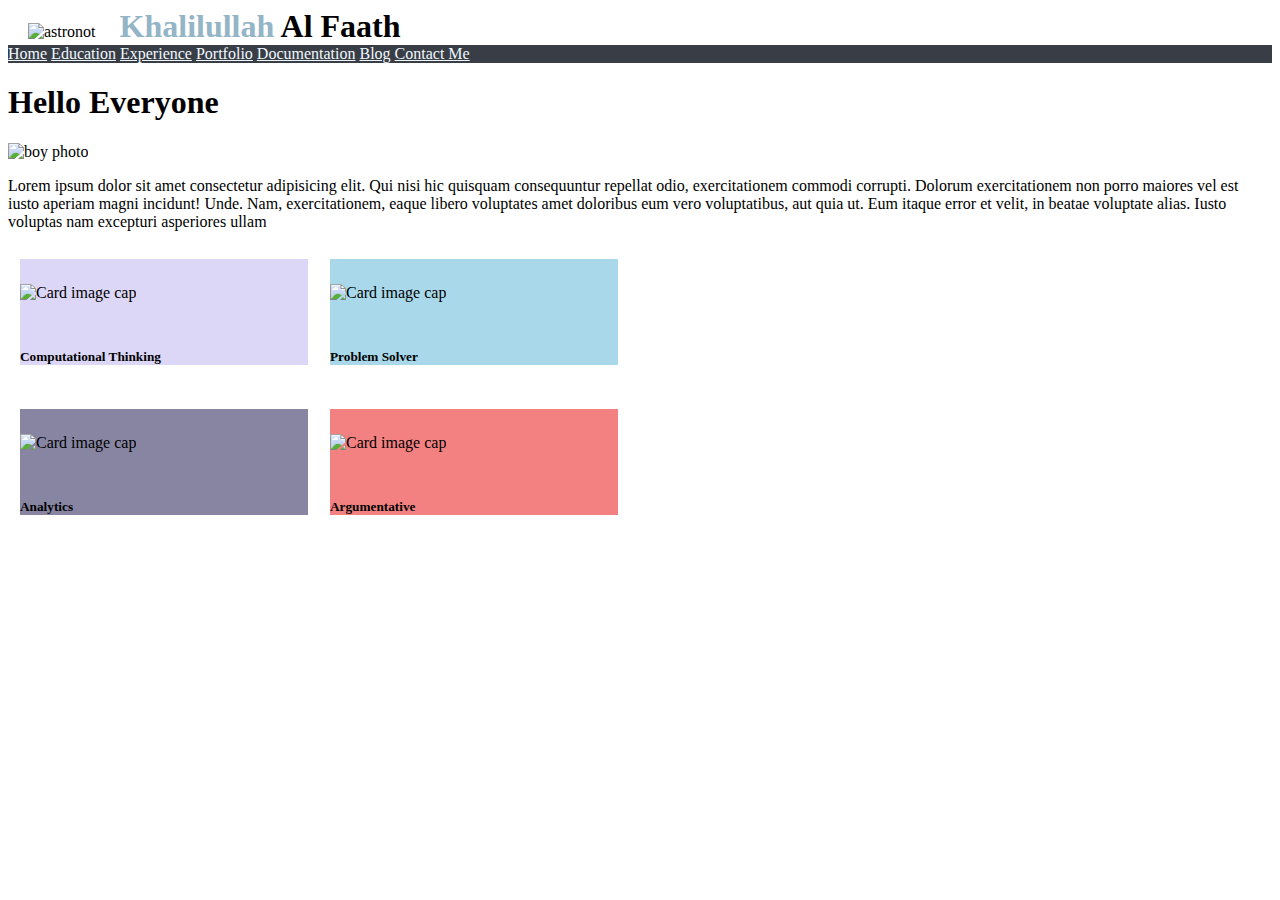
==== index.html @ fc3715b0 "Add files via upload" ====
<!DOCTYPE html>
<html lang="en">
  <head>
    <meta charset="UTF-8" />
    <meta http-equiv="X-UA-Compatible" content="IE=edge" />
    <meta name="viewport" content="width=device-width, initial-scale=1.0" />
    <link
      rel="stylesheet"
      href="https://cdn.jsdelivr.net/npm/bootstrap@5.2.3/dist/css/bootstrap.min.css"
      integrity="sha384-rbsA2VBKQhggwzxH7pPCaAqO46MgnOM80zW1RWuH61DGLwZJEdK2Kadq2F9CUG65"
      crossorigin="anonymous"
    />
    <link rel="stylesheet" href="styles/styles.css" />
    <title>Khalilullah Al Faath - 1301204376</title>
  </head>
  <body>
    <div class="d-flex justify-content-start mt-3 mb">
      <img
        style="display: inline; margin-left: 20px"
        height="50px"
        width="50px"
        src="https://cdn-icons-png.flaticon.com/512/6989/6989356.png"
        alt="astronot"
      />

      <h1 style="display: inline; margin-left: 20px">
        <span id="title-1">Khalilullah </span><span id="title-2">Al Faath</span>
      </h1>
    </div>

    <div class="container" style="background-color: #393e46">
      <nav class="navbar navbar-expand-lg mt-3">
        <div class="container d-flex flex-row">
          <a class="nav-link" href="#">Home</a>
          <a class="nav-link" href="#">Education</a>
          <a class="nav-link" href="#">Experience</a>
          <a class="nav-link" href="#">Portfolio</a>
          <a class="nav-link" href="#">Documentation</a>
          <a class="nav-link" href="#">Blog</a>
          <a class="nav-link" href="#">Contact Me</a>
        </div>
      </nav>
    </div>

    <div class="container text-center ml-10 mr-10 mt-3">
      <h1>Hello Everyone</h1>
      <img
        height="100px"
        width="100px"
        src="https://cdn-icons-png.flaticon.com/512/3667/3667740.png"
        alt="boy photo"
      />
      <p class="mt-3">
        Lorem ipsum dolor sit amet consectetur adipisicing elit. Qui nisi hic
        quisquam consequuntur repellat odio, exercitationem commodi corrupti.
        Dolorum exercitationem non porro maiores vel est iusto aperiam magni
        incidunt! Unde. Nam, exercitationem, eaque libero voluptates amet
        doloribus eum vero voluptatibus, aut quia ut. Eum itaque error et velit,
        in beatae voluptate alias. Iusto voluptas nam excepturi asperiores ullam
      </p>
    </div>
    <div class="d-flex justify-content-center">
      <div class="mt-4 text-center">
        <table>
          <tr>
            <td>
              <div class="card" style="width: 18rem; background-color: #dcd6f7">
                <img
                  class="card-img-top"
                  src="https://cdn-icons-png.flaticon.com/512/3400/3400107.png"
                  alt="Card image cap"
                />
                <div class="card-body">
                  <h5 class="card-title">Computational Thinking</h5>
                </div>
              </div>
            </td>
            <td>
              <div class="card" style="width: 18rem; background-color: #a8d8ea">
                <img
                  class="card-img-top"
                  src="https://cdn-icons-png.flaticon.com/512/188/188333.png"
                  alt="Card image cap"
                />
                <div class="card-body">
                  <h5 class="card-title">Problem Solver</h5>
                </div>
              </div>
            </td>
          </tr>
          <tr>
            <td>
              <div class="card" style="width: 18rem; background-color: #8785a2">
                <img
                  class="card-img-top"
                  src="https://cdn-icons-png.flaticon.com/512/2299/2299921.png"
                  alt="Card image cap"
                />
                <div class="card-body">
                  <h5 class="card-title">Analytics</h5>
                </div>
              </div>
            </td>
            <td>
              <div class="card" style="width: 18rem; background-color: #f38181">
                <img
                  class="card-img-top"
                  src="https://cdn-icons-png.flaticon.com/512/3571/3571990.png"
                  alt="Card image cap"
                />
                <div class="card-body">
                  <h5 class="card-title">Argumentative</h5>
                </div>
              </div>
            </td>
          </tr>
        </table>
      </div>
    </div>
  </body>
</html>
---- styles/styles.css ----
#title-1{
    color:#93B5C6;
}

.nav-link{
    color: aliceblue;
}

.card-img-top{
    width:100px;
    margin: 25px auto;
}

td{
    padding:10px;
}

.nav-link:hover{
    color: #B9D7EA;
}

.nav-link:visited{
    color: aliceblue;
}
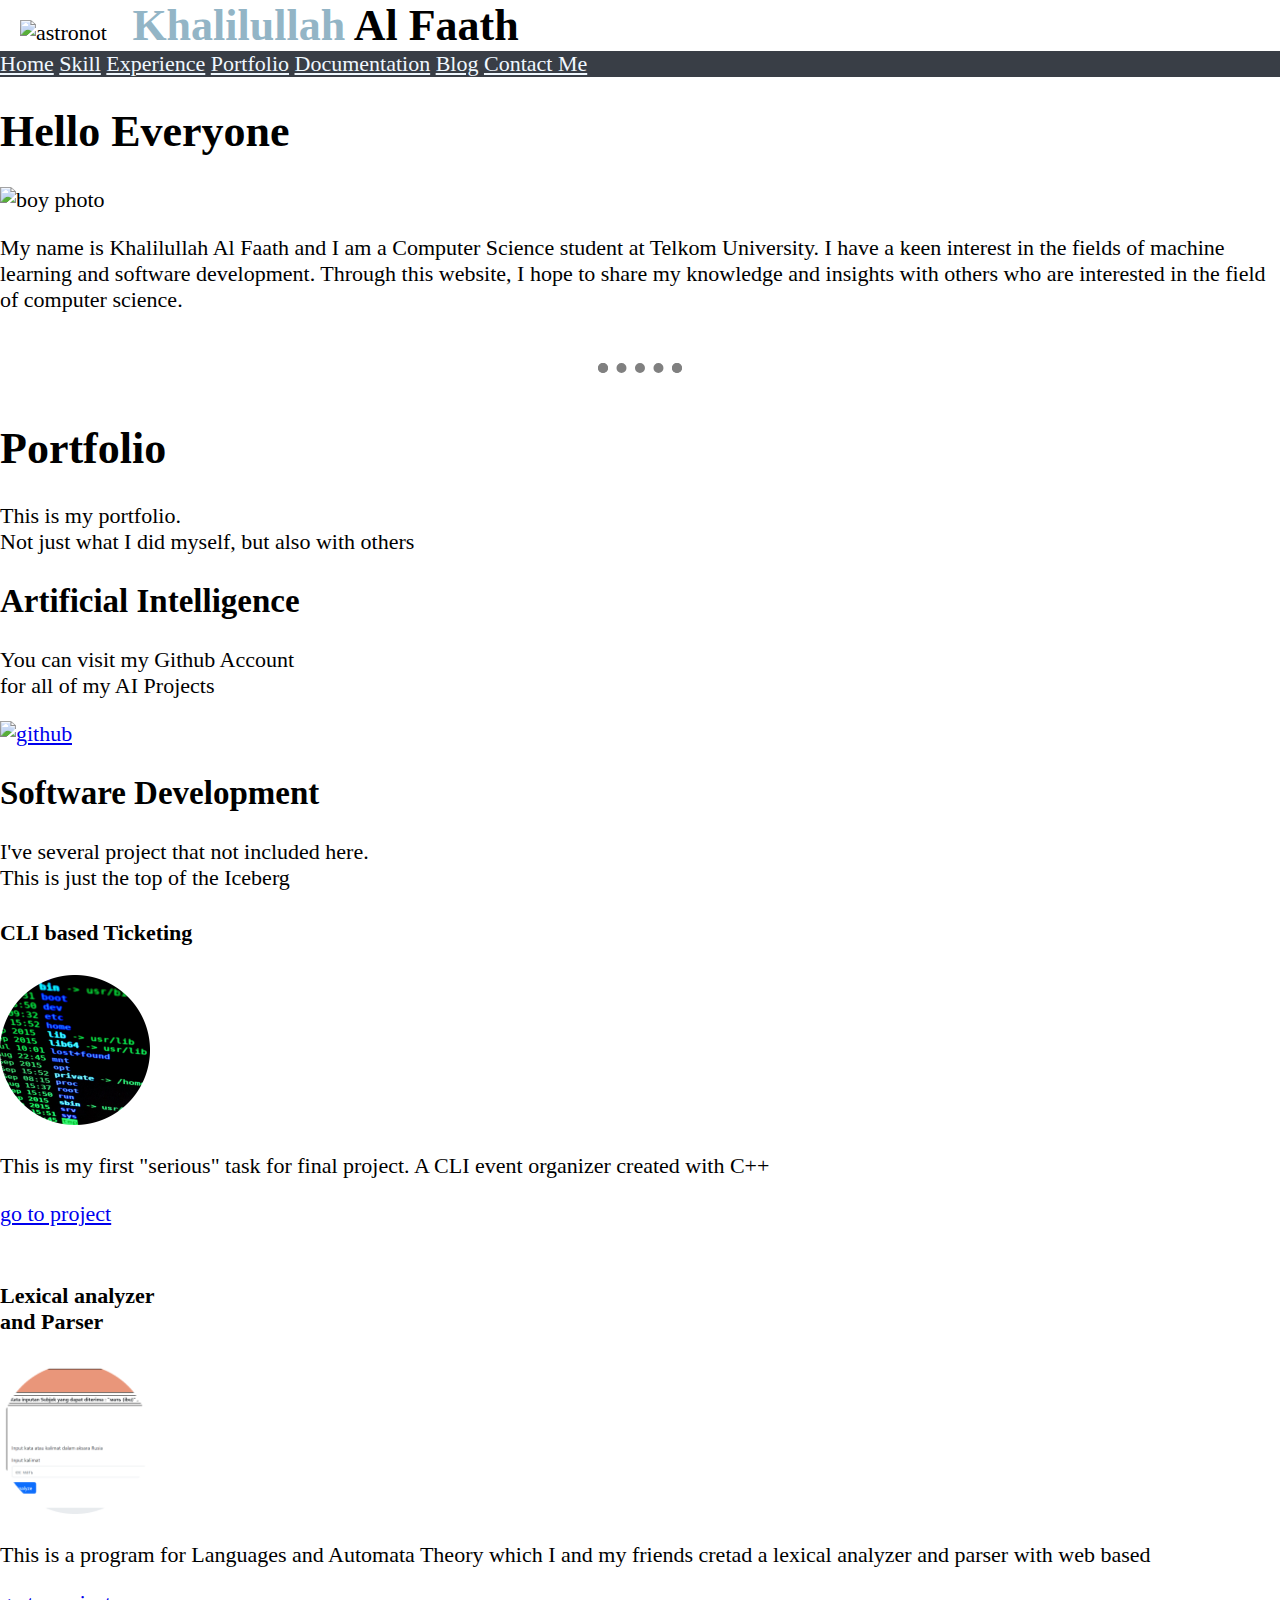
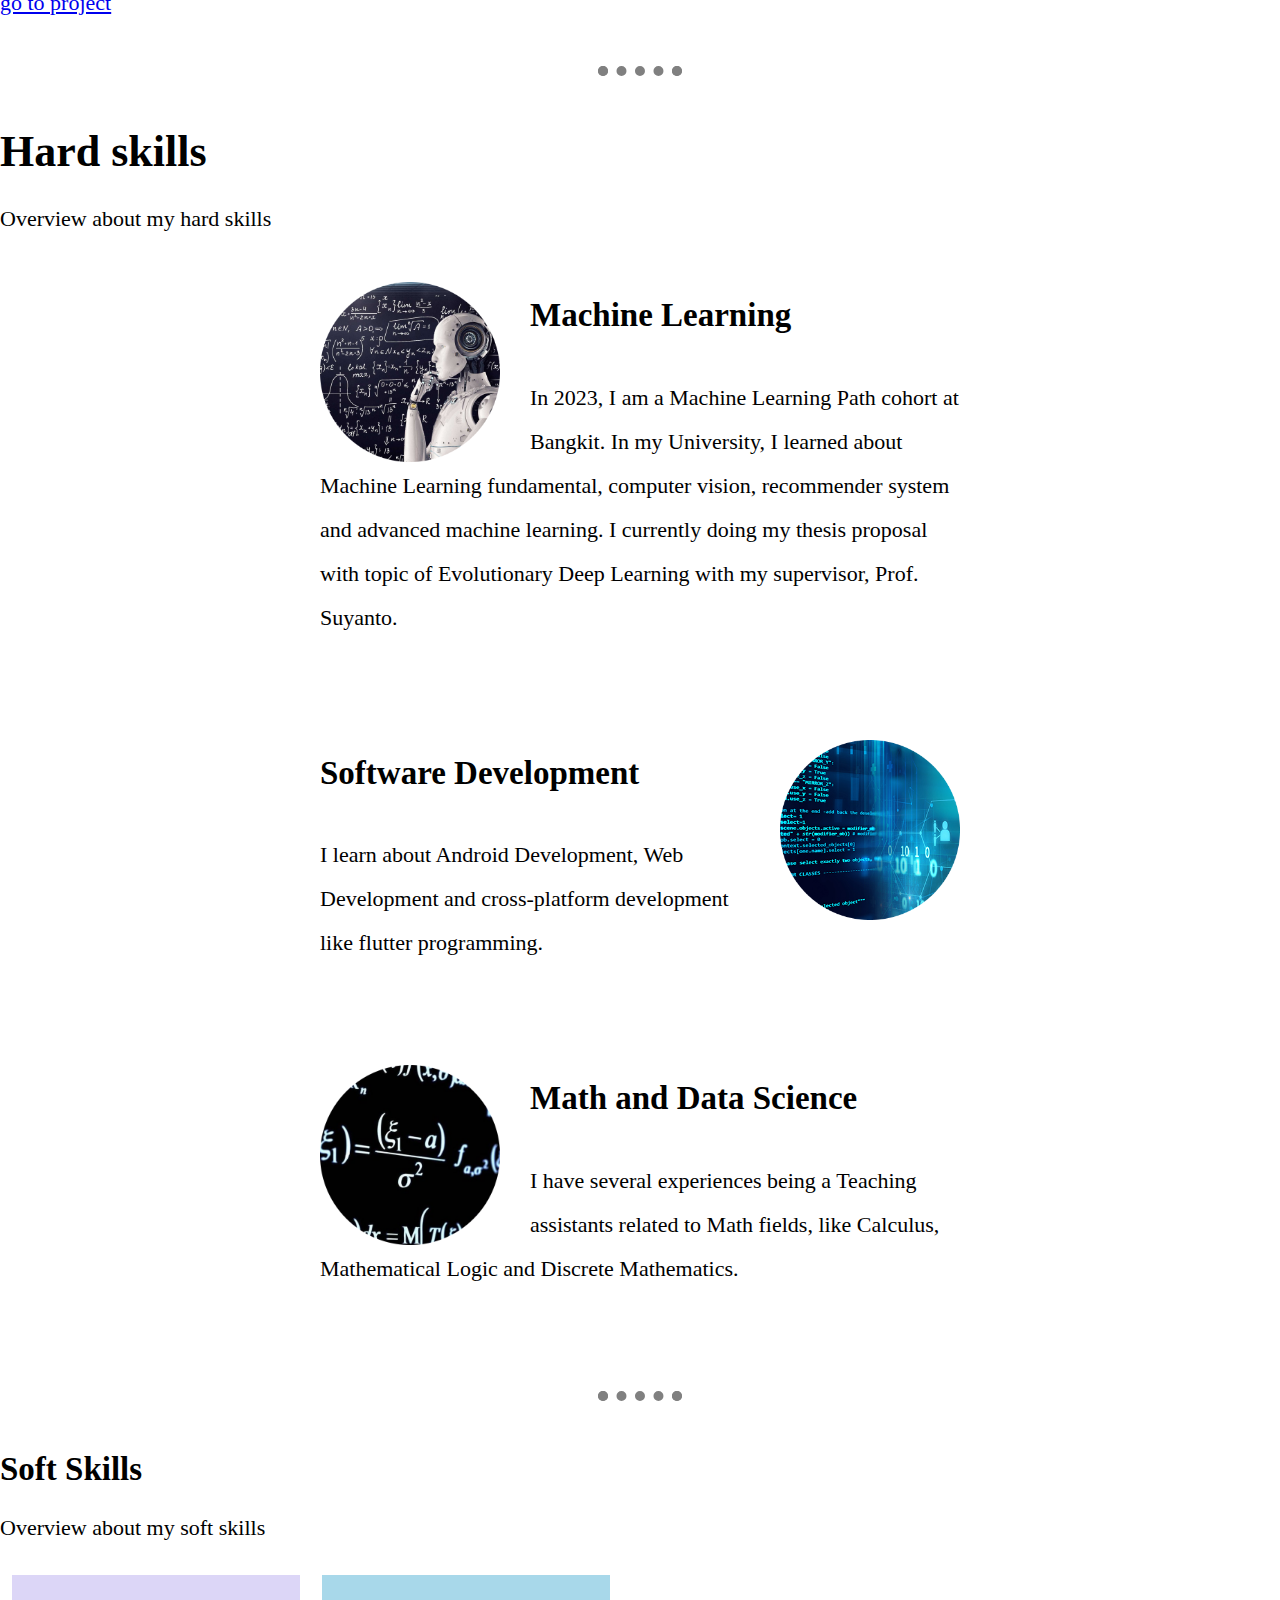
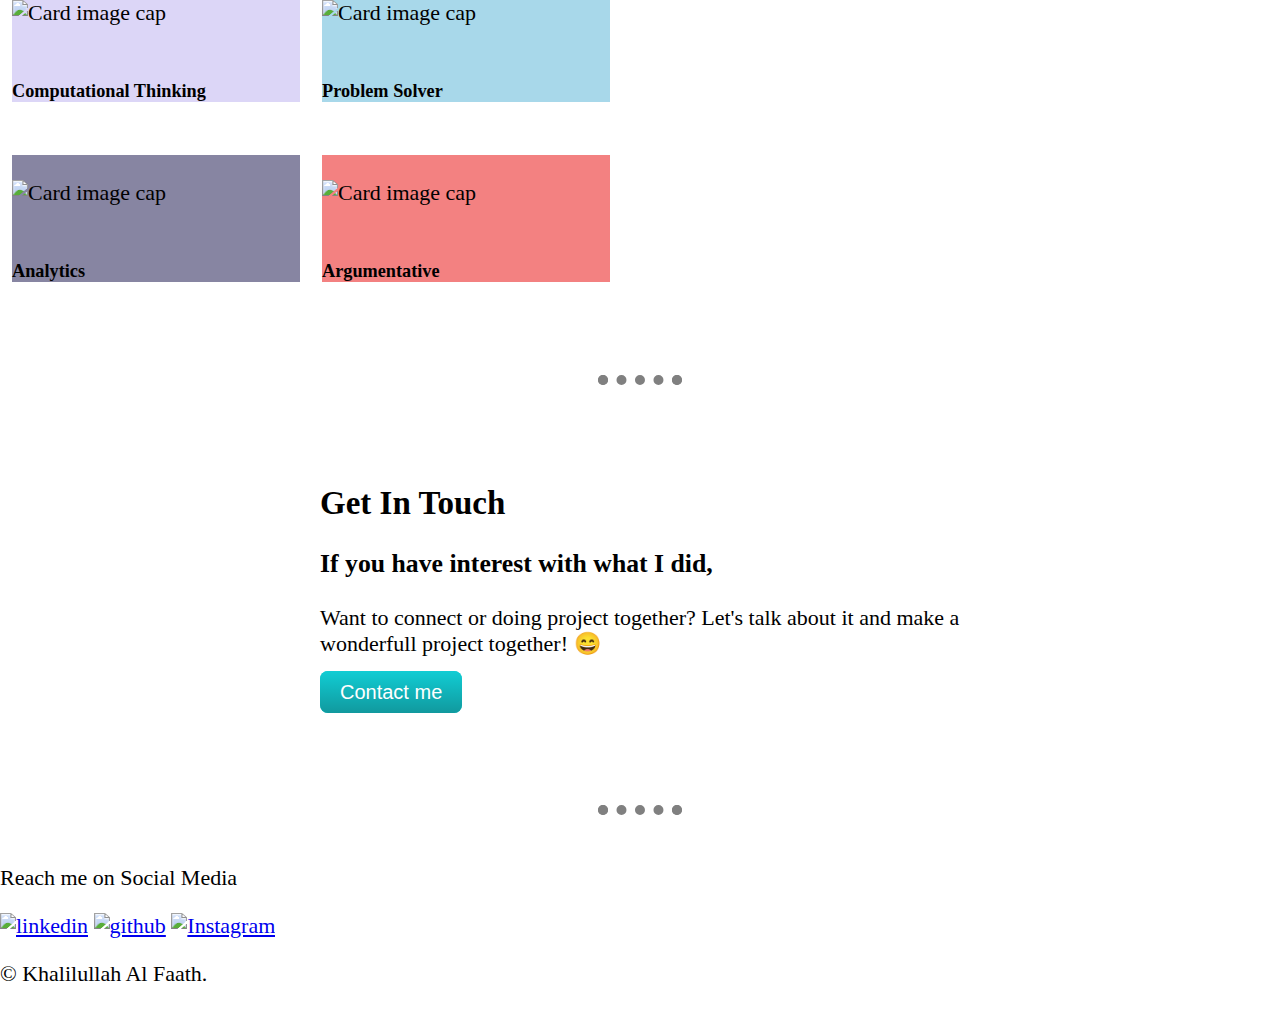
==== commit afb967cc: "add more content" ====
--- a/index.html
+++ b/index.html
@@ -15,107 +15,314 @@
   </head>
   <body>
     <div class="d-flex justify-content-start mt-3 mb">
-      <img
-        style="display: inline; margin-left: 20px"
-        height="50px"
-        width="50px"
-        src="https://cdn-icons-png.flaticon.com/512/6989/6989356.png"
-        alt="astronot"
-      />
-
-      <h1 style="display: inline; margin-left: 20px">
-        <span id="title-1">Khalilullah </span><span id="title-2">Al Faath</span>
-      </h1>
+      <div class="container mt-3">
+        <img
+          style="display: inline; margin-left: 20px"
+          height="50px"
+          width="50px"
+          src="https://cdn-icons-png.flaticon.com/512/6989/6989356.png"
+          alt="astronot"
+        />
+
+        <h1 style="display: inline; margin-left: 20px">
+          <span id="title-1">Khalilullah </span
+          ><span id="title-2">Al Faath</span>
+        </h1>
+      </div>
     </div>
 
     <div class="container" style="background-color: #393e46">
       <nav class="navbar navbar-expand-lg mt-3">
         <div class="container d-flex flex-row">
           <a class="nav-link" href="#">Home</a>
-          <a class="nav-link" href="#">Education</a>
-          <a class="nav-link" href="#">Experience</a>
-          <a class="nav-link" href="#">Portfolio</a>
+          <a class="nav-link" href="#hard-skills">Skill</a>
+          <a class="nav-link" href="">Experience</a>
+          <a class="nav-link" href="#Portfolio">Portfolio</a>
           <a class="nav-link" href="#">Documentation</a>
-          <a class="nav-link" href="#">Blog</a>
-          <a class="nav-link" href="#">Contact Me</a>
+          <a class="nav-link" href="blog.html">Blog</a>
+          <a class="nav-link" href="#contact-me">Contact Me</a>
         </div>
       </nav>
     </div>
 
-    <div class="container text-center ml-10 mr-10 mt-3">
-      <h1>Hello Everyone</h1>
-      <img
-        height="100px"
-        width="100px"
-        src="https://cdn-icons-png.flaticon.com/512/3667/3667740.png"
-        alt="boy photo"
-      />
-      <p class="mt-3">
-        Lorem ipsum dolor sit amet consectetur adipisicing elit. Qui nisi hic
-        quisquam consequuntur repellat odio, exercitationem commodi corrupti.
-        Dolorum exercitationem non porro maiores vel est iusto aperiam magni
-        incidunt! Unde. Nam, exercitationem, eaque libero voluptates amet
-        doloribus eum vero voluptatibus, aut quia ut. Eum itaque error et velit,
-        in beatae voluptate alias. Iusto voluptas nam excepturi asperiores ullam
-      </p>
-    </div>
-    <div class="d-flex justify-content-center">
-      <div class="mt-4 text-center">
-        <table>
-          <tr>
-            <td>
-              <div class="card" style="width: 18rem; background-color: #dcd6f7">
-                <img
-                  class="card-img-top"
-                  src="https://cdn-icons-png.flaticon.com/512/3400/3400107.png"
-                  alt="Card image cap"
-                />
-                <div class="card-body">
-                  <h5 class="card-title">Computational Thinking</h5>
+    <section id="Introduction">
+      <div class="container text-center mt-5">
+        <h1>Hello Everyone</h1>
+        <img
+          height="100px"
+          width="100px"
+          src="https://cdn-icons-png.flaticon.com/512/3667/3667740.png"
+          alt="boy photo"
+        />
+        <div class="container w-50">
+          <p class="mt-3">
+            My name is Khalilullah Al Faath and I am a Computer Science student
+            at Telkom University. I have a keen interest in the fields of
+            machine learning and software development. Through this website, I
+            hope to share my knowledge and insights with others who are
+            interested in the field of computer science.
+          </p>
+        </div>
+      </div>
+    </section>
+
+    <hr />
+    <section id="Portfolio">
+      <div class="container text-center">
+        <h1>Portfolio</h1>
+        <p>
+          This is my portfolio. <br />
+          Not just what I did myself, but also with others
+        </p>
+        <div class="container mt-5">
+          <h2>Artificial Intelligence</h2>
+          <p>
+            You can visit my Github Account <br />
+            for all of my AI Projects
+          </p>
+          <a class="footer-link" href="https://github.com/khalilullahalfaath"
+            ><img
+              src="https://cdn-icons-png.flaticon.com/512/3291/3291695.png"
+              alt="github"
+              class="img-sosmed"
+          /></a>
+        </div>
+        <div class="container mt-5">
+          <h2>Software Development</h2>
+          <p>
+            I've several project that not included here. <br />
+            This is just the top of the Iceberg
+          </p>
+          <div class="row mt-5">
+            <div class="col">
+              <h4>CLI based Ticketing</h4>
+              <img
+                src="img/cli-circled.png"
+                alt="Command Line Interface"
+                class="portfolio-img"
+              />
+              <p>
+                This is my first "serious" task for final project. A CLI event
+                organizer created with C++
+              </p>
+              <a
+                href="https://github.com/khalilullahalfaath/Multi-Linked-List-Tubes-STD"
+                >go to project</a
+              >
+            </div>
+            <div class="col">
+              <img
+                src="https://cdn-icons-png.flaticon.com/512/2352/2352002.png"
+                alt=""
+                width="250px"
+              />
+            </div>
+
+            <div class="col">
+              <h4>
+                Lexical analyzer <br />
+                and Parser
+              </h4>
+              <img
+                src="img/tubes-tba.png"
+                alt="Lexical Analyzer"
+                class="portfolio-img"
+              />
+              <p>
+                This is a program for Languages and Automata Theory which I and
+                my friends cretad a lexical analyzer and parser with web based
+              </p>
+              <a
+                href="https://github.com/khalilullahalfaath/LexicalAnalyzerAndParser"
+                >go to project</a
+              >
+            </div>
+          </div>
+        </div>
+      </div>
+    </section>
+    <hr />
+    <section id="hard-skills">
+      <div class="container text-center">
+        <h1>Hard skills</h1>
+        <p>Overview about my hard skills</p>
+        <div class="row skill-row">
+          <div class="col">
+            <img
+              src="img/ml-circled.png"
+              class="img-skill"
+              alt="machine learning"
+              style="float: left; padding-right: 30px"
+            />
+            <h2>Machine Learning</h2>
+            <p>
+              In 2023, I am a Machine Learning Path cohort at Bangkit. In my
+              University, I learned about Machine Learning fundamental, computer
+              vision, recommender system and advanced machine learning. I
+              currently doing my thesis proposal with topic of Evolutionary Deep
+              Learning with my supervisor, Prof. Suyanto.
+            </p>
+          </div>
+        </div>
+        <div class="row skill-row">
+          <div class="col">
+            <img
+              src="img/sw-circled.png"
+              class="img-skill"
+              alt="software development"
+              style="float: right; padding-left: 30px"
+            />
+            <h2>Software Development</h2>
+            <p>
+              I learn about Android Development, Web Development and
+              cross-platform development like flutter programming.
+            </p>
+          </div>
+        </div>
+        <div class="row skill-row">
+          <div class="col">
+            <img
+              src="img/mapth-modified.png"
+              class="img-skill"
+              alt="mathematics"
+              style="float: left; padding-right: 30px"
+            />
+            <h2>Math and Data Science</h2>
+            <p>
+              I have several experiences being a Teaching assistants related to
+              Math fields, like Calculus, Mathematical Logic and Discrete
+              Mathematics.
+            </p>
+          </div>
+        </div>
+      </div>
+    </section>
+    <hr />
+    <section id="soft-skills">
+      <div class="d-flex justify-content-center">
+        <div class="mt-4 text-center">
+          <h2>Soft Skills</h2>
+          <p>Overview about my soft skills</p>
+          <table>
+            <tr>
+              <td>
+                <div
+                  class="card"
+                  style="width: 18rem; background-color: #dcd6f7"
+                >
+                  <img
+                    class="card-img-top"
+                    src="https://cdn-icons-png.flaticon.com/512/3400/3400107.png"
+                    alt="Card image cap"
+                  />
+                  <div class="card-body">
+                    <h5 class="card-title">Computational Thinking</h5>
+                  </div>
                 </div>
-              </div>
-            </td>
-            <td>
-              <div class="card" style="width: 18rem; background-color: #a8d8ea">
-                <img
-                  class="card-img-top"
-                  src="https://cdn-icons-png.flaticon.com/512/188/188333.png"
-                  alt="Card image cap"
-                />
-                <div class="card-body">
-                  <h5 class="card-title">Problem Solver</h5>
+              </td>
+              <td>
+                <div
+                  class="card"
+                  style="width: 18rem; background-color: #a8d8ea"
+                >
+                  <img
+                    class="card-img-top"
+                    src="https://cdn-icons-png.flaticon.com/512/188/188333.png"
+                    alt="Card image cap"
+                  />
+                  <div class="card-body">
+                    <h5 class="card-title">Problem Solver</h5>
+                  </div>
                 </div>
-              </div>
-            </td>
-          </tr>
-          <tr>
-            <td>
-              <div class="card" style="width: 18rem; background-color: #8785a2">
-                <img
-                  class="card-img-top"
-                  src="https://cdn-icons-png.flaticon.com/512/2299/2299921.png"
-                  alt="Card image cap"
-                />
-                <div class="card-body">
-                  <h5 class="card-title">Analytics</h5>
+              </td>
+            </tr>
+            <tr>
+              <td>
+                <div
+                  class="card"
+                  style="width: 18rem; background-color: #8785a2"
+                >
+                  <img
+                    class="card-img-top"
+                    src="https://cdn-icons-png.flaticon.com/512/2299/2299921.png"
+                    alt="Card image cap"
+                  />
+                  <div class="card-body">
+                    <h5 class="card-title">Analytics</h5>
+                  </div>
                 </div>
-              </div>
-            </td>
-            <td>
-              <div class="card" style="width: 18rem; background-color: #f38181">
-                <img
-                  class="card-img-top"
-                  src="https://cdn-icons-png.flaticon.com/512/3571/3571990.png"
-                  alt="Card image cap"
-                />
-                <div class="card-body">
-                  <h5 class="card-title">Argumentative</h5>
+              </td>
+              <td>
+                <div
+                  class="card"
+                  style="width: 18rem; background-color: #f38181"
+                >
+                  <img
+                    class="card-img-top"
+                    src="https://cdn-icons-png.flaticon.com/512/3571/3571990.png"
+                    alt="Card image cap"
+                  />
+                  <div class="card-body">
+                    <h5 class="card-title">Argumentative</h5>
+                  </div>
                 </div>
-              </div>
-            </td>
-          </tr>
-        </table>
-      </div>
+              </td>
+            </tr>
+          </table>
+        </div>
+      </div>
+    </section>
+    <hr />
+    <section id="contact-me">
+      <div class="container text-center">
+        <div class="contact-me">
+          <h2>Get In Touch</h2>
+          <h3>If you have interest with what I did,</h3>
+          <p>
+            Want to connect or doing project together? Let's talk about it and
+            make a wonderfull project together! 😄
+          </p>
+          <div class="btn-container">
+            <a class="btn" href="mailto:khalilullah.alfaath21@gmail.com"
+              >Contact me</a
+            >
+          </div>
+        </div>
+      </div>
+    </section>
+    <hr />
+    <div class="container">
+      <footer class="pt-3">
+        <div class="container text-center">
+          <p>Reach me on Social Media</p>
+          <div class="container sosmed-items">
+            <a
+              class="footer-link"
+              href="https://www.linkedin.com/in/khalilullah-al-faath-4a684021a/"
+              ><img
+                src="https://cdn-icons-png.flaticon.com/512/3536/3536569.png"
+                alt="linkedin"
+                class="img-sosmed"
+            /></a>
+            <a class="footer-link" href="https://github.com/khalilullahalfaath"
+              ><img
+                src="https://cdn-icons-png.flaticon.com/512/3291/3291695.png"
+                alt="github"
+                class="img-sosmed"
+            /></a>
+            <a
+              class="footer-link"
+              href="https://www.instagram.com/khalilullahalfaath/"
+              ><img
+                src="https://cdn-icons-png.flaticon.com/512/1400/1400829.png"
+                alt="Instagram"
+                class="img-sosmed"
+            /></a>
+          </div>
+
+          <p class="copyright">© Khalilullah Al Faath.</p>
+        </div>
+      </footer>
     </div>
   </body>
 </html>
--- a/styles/styles.css
+++ b/styles/styles.css
@@ -1,6 +1,13 @@
+body{
+    margin: 0;
+    font-size: 22px;
+}
+
 #title-1{
     color:#93B5C6;
 }
+
+
 
 .nav-link{
     color: aliceblue;
@@ -10,6 +17,34 @@
     width:100px;
     margin: 25px auto;
 }
+
+.img-skill{
+    width: 180px;
+}
+
+.img-sosmed{
+    width: 50px;
+}
+
+.portfolio-img{
+    width: 150px;
+}
+
+.skill-row{
+    width: 50%;
+    margin: 50px auto 100px auto;
+    text-align: left;
+    line-height: 2;
+}
+
+hr{
+    margin: 50px auto;
+    width: 5%;
+    border: 10px;
+    border-top: 0;
+    border-style: dotted;
+}
+
 
 td{
     padding:10px;
@@ -23,3 +58,36 @@
     color: aliceblue;
 }
 
+.contact-me{
+    width: 50%;
+    margin: 100px auto 100px auto;
+}
+
+.btn {
+    background: #11cdd4;
+    background-image: -webkit-linear-gradient(top, #11cdd4, #11999e);
+    background-image: -moz-linear-gradient(top, #11cdd4, #11999e);
+    background-image: -ms-linear-gradient(top, #11cdd4, #11999e);
+    background-image: -o-linear-gradient(top, #11cdd4, #11999e);
+    background-image: linear-gradient(to bottom, #11cdd4, #11999e);
+    -webkit-border-radius: 8;
+    -moz-border-radius: 8;
+    border-radius: 8px;
+    font-family: Arial;
+    color: #ffffff;
+    font-size: 20px;
+    padding: 10px 20px 10px 20px;
+    text-decoration: none;
+  }
+  
+  .btn:hover {
+    background: #30e3cb;
+    background-image: -webkit-linear-gradient(top, #30e3cb, #2bc4ad);
+    background-image: -moz-linear-gradient(top, #30e3cb, #2bc4ad);
+    background-image: -ms-linear-gradient(top, #30e3cb, #2bc4ad);
+    background-image: -o-linear-gradient(top, #30e3cb, #2bc4ad);
+    background-image: linear-gradient(to bottom, #30e3cb, #2bc4ad);
+    text-decoration: none;
+  }
+
+
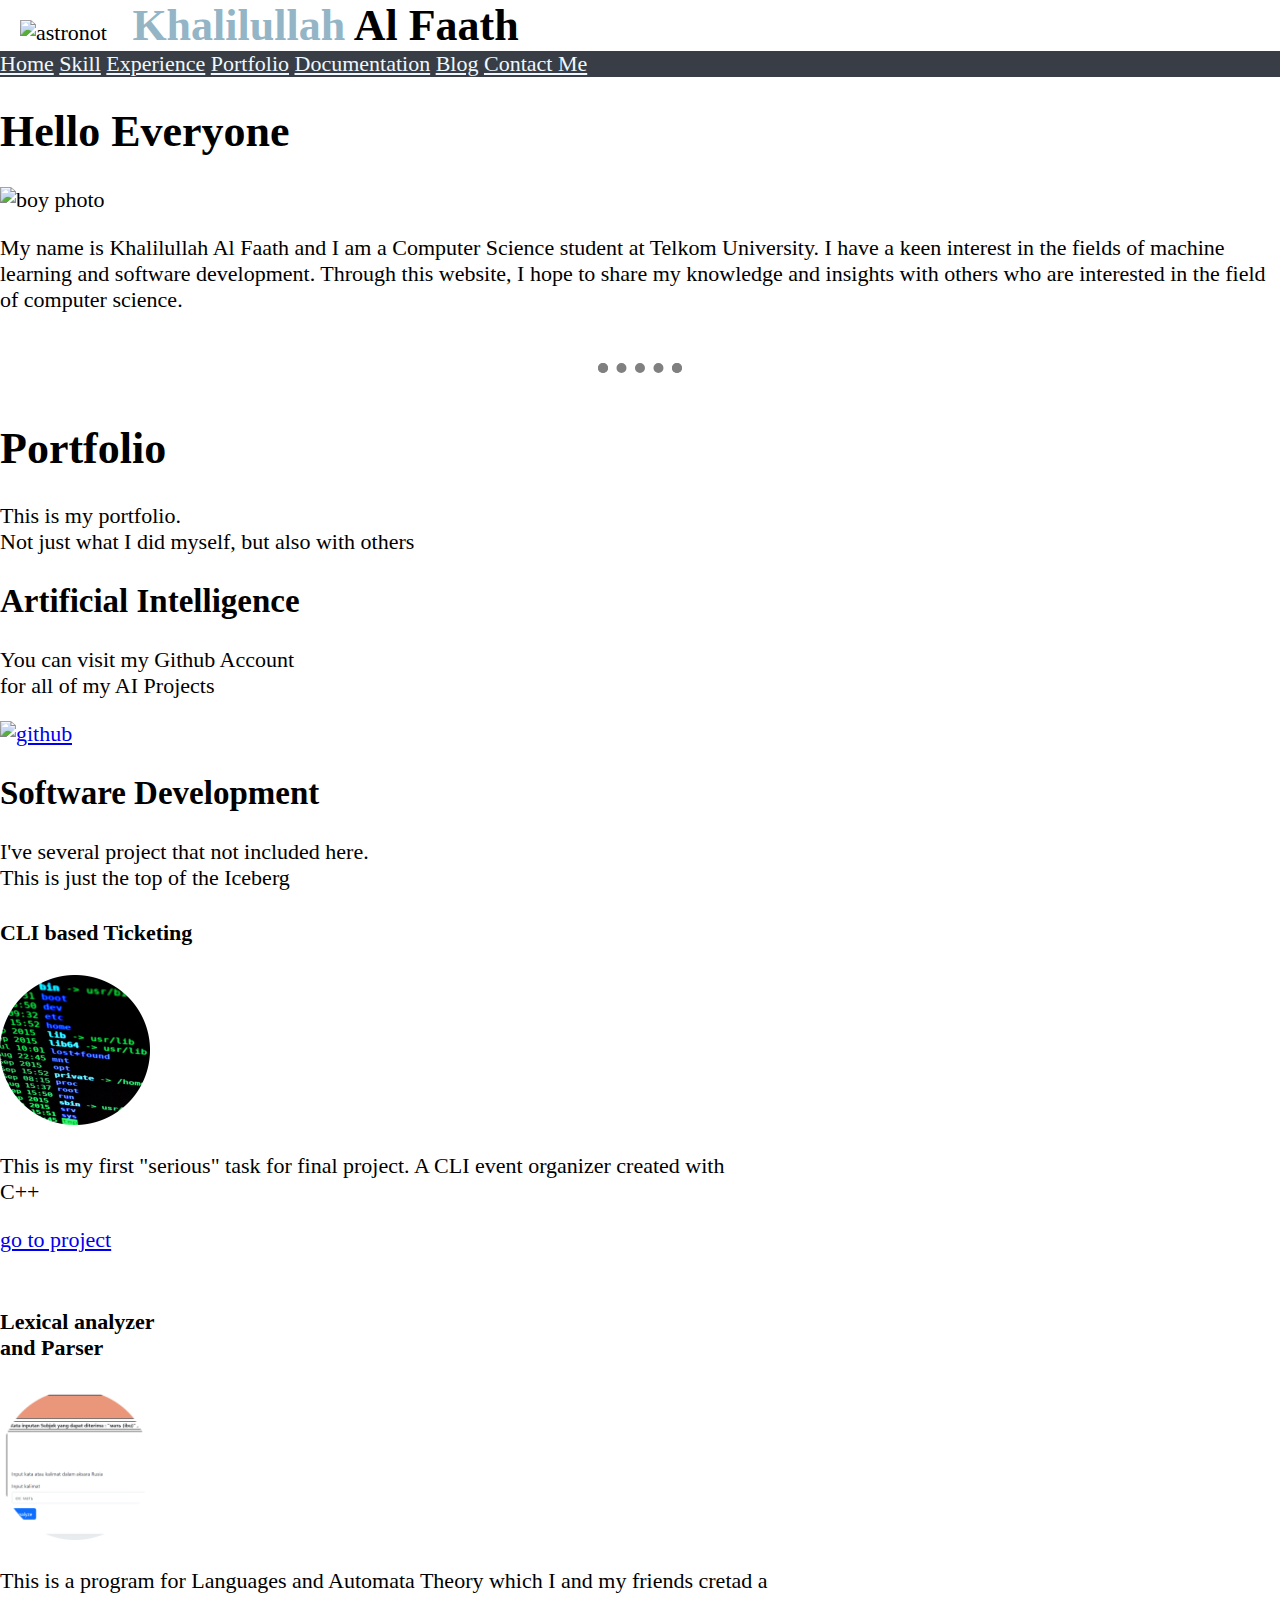
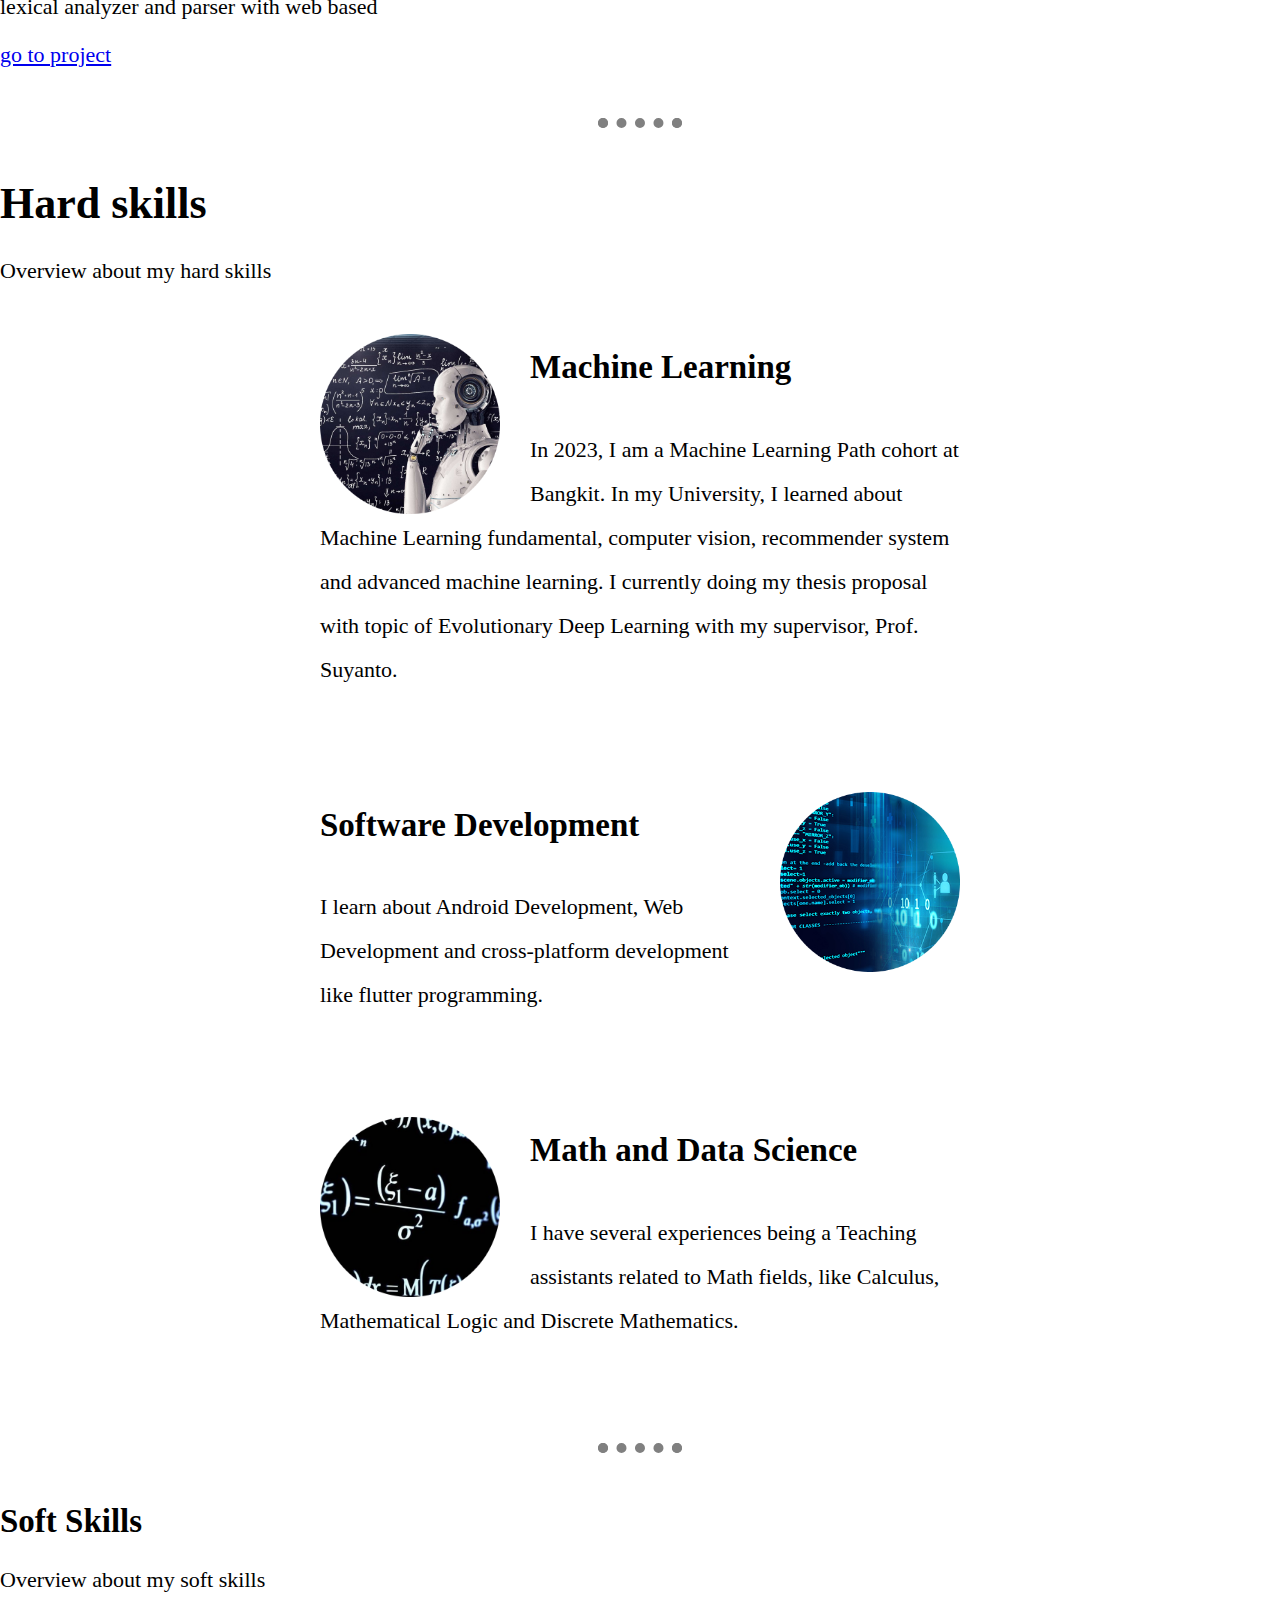
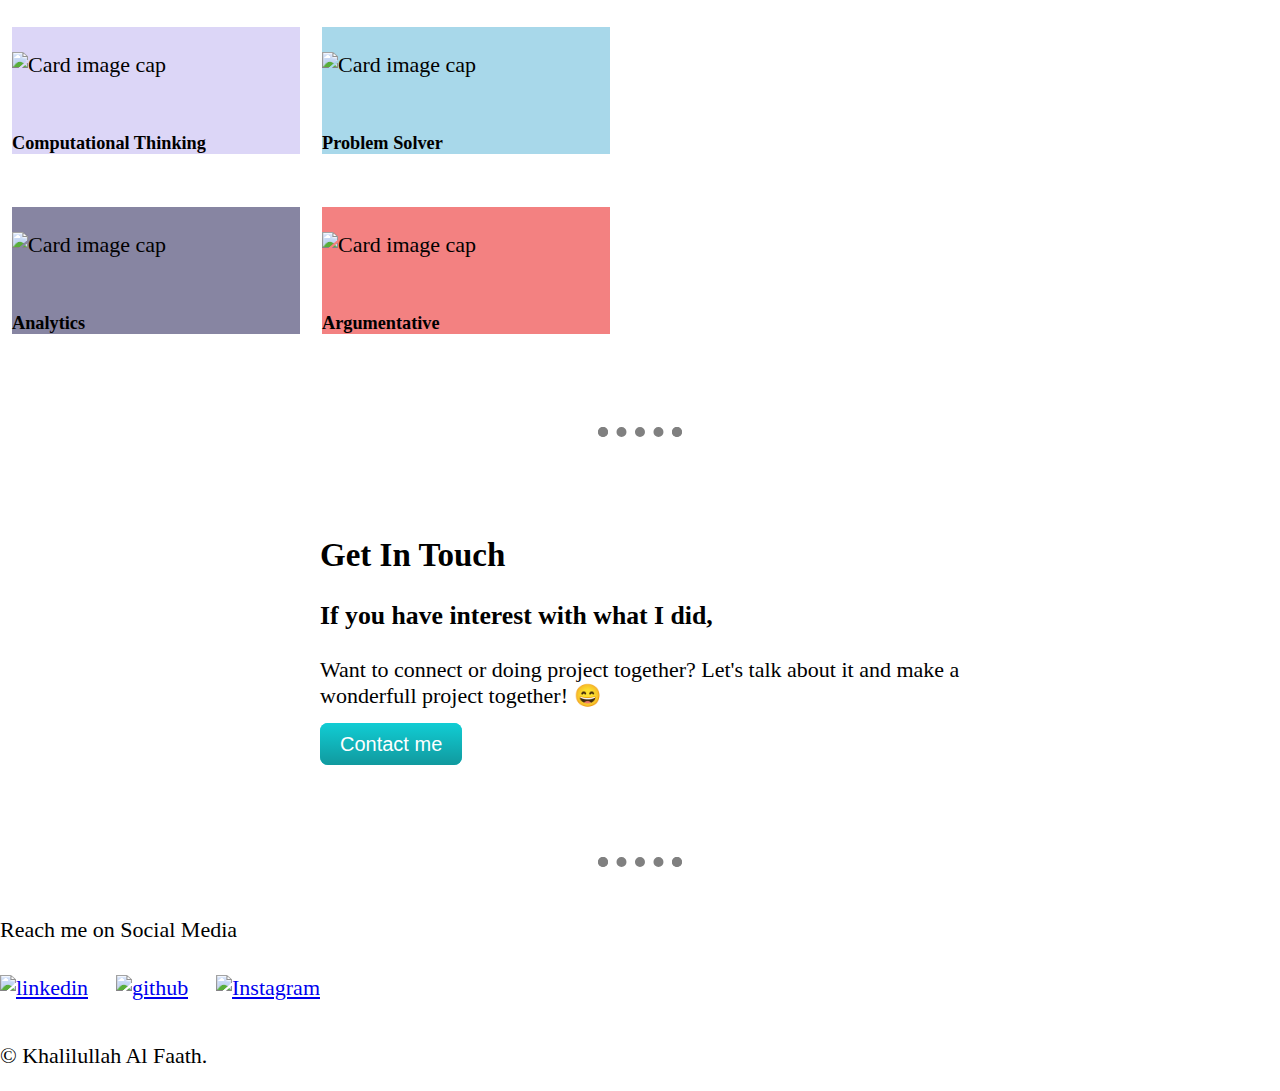
==== commit e9067a47: "fix spacing" ====
--- a/index.html
+++ b/index.html
@@ -87,7 +87,7 @@
               class="img-sosmed"
           /></a>
         </div>
-        <div class="container mt-5">
+        <div class="container mt-5" style="width: 60%">
           <h2>Software Development</h2>
           <p>
             I've several project that not included here. <br />
@@ -295,7 +295,7 @@
       <footer class="pt-3">
         <div class="container text-center">
           <p>Reach me on Social Media</p>
-          <div class="container sosmed-items">
+          <div class="container div-flex">
             <a
               class="footer-link"
               href="https://www.linkedin.com/in/khalilullah-al-faath-4a684021a/"
--- a/styles/styles.css
+++ b/styles/styles.css
@@ -90,4 +90,10 @@
     text-decoration: none;
   }
 
-
+.div-flex{
+    padding-top: 10px;
+    padding-bottom: 20px;
+    width:25%;
+    display: flex;
+    justify-content: space-between;
+}
